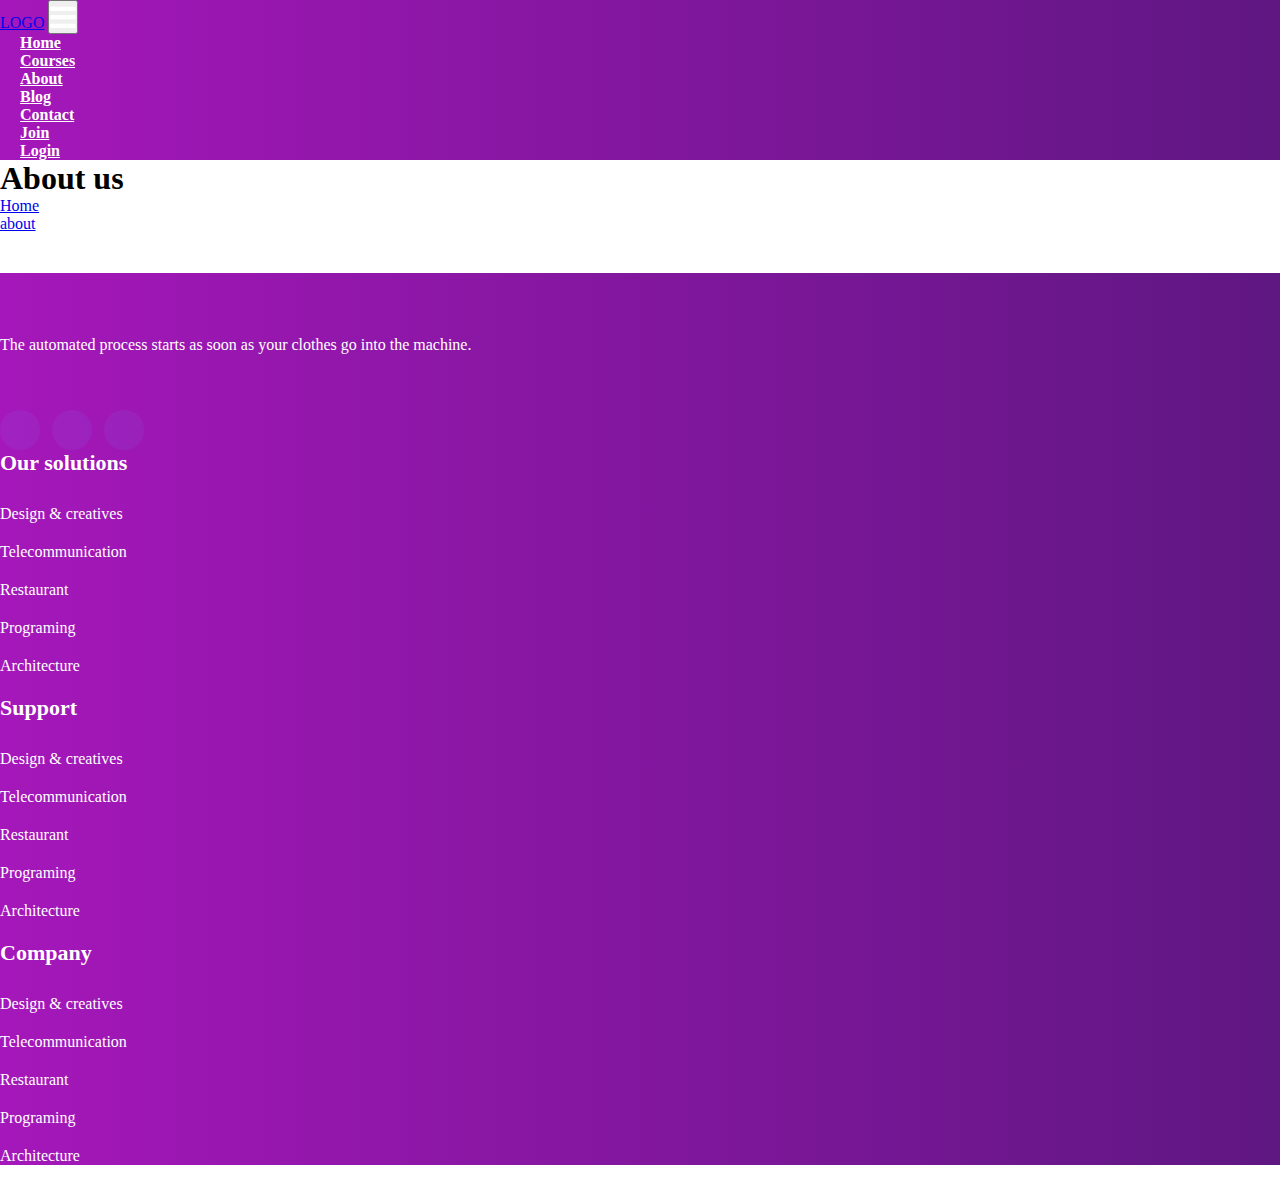
==== about.html @ f72cae33 "Add files via upload" ====
<!doctype html>
<html class="no-js" lang="zxx">
<head>
    <meta charset="utf-8">
    <meta http-equiv="x-ua-compatible" content="ie=edge">
    <title>About</title>
    <meta name="description" content="">
    <meta name="viewport" content="width=device-width, initial-scale=1">
    
    
    <!-- CSS here -->
    <link rel="stylesheet" href="assets/css/main.css">
    <link rel="stylesheet" href="assets/css/responsive.css">
    <link rel="stylesheet" href="https://stackpath.bootstrapcdn.com/bootstrap/4.5.0/css/bootstrap.min.css" integrity="sha384-9aIt2nRpC12Uk9gS9baDl411NQApFmC26EwAOH8WgZl5MYYxFfc+NcPb1dKGj7Sk" crossorigin="anonymous"> 
    <link rel="stylesheet" href="https://cdnjs.cloudflare.com/ajax/libs/font-awesome/4.7.0/css/font-awesome.min.css">
    
    
</head>

<body>
    <!-- Header Start -->
<section id="nav-bar">
    <nav class="navbar navbar-expand-lg navbar-light ">
      <a class="navbar-brand" href="#">LOGO</a>
      <button class="navbar-toggler" type="button" data-toggle="collapse" data-target="#navbarNav" aria-controls="navbarNav" aria-expanded="false" aria-label="Toggle navigation">
        <i class="fa fa-bars"></i>
      </button>
      <div class="collapse navbar-collapse" id="navbarNav">
        <ul class="navbar-nav ml-auto">
          <li class="nav-item">
            <a class="nav-link" href="#">Home</a>
          </li>
          <li class="nav-item">
            <a class="nav-link" href="#">Courses</a>
          </li>
          <li class="nav-item">
            <a class="nav-link" href="about.html">About</a>
          </li>
          <li class="nav-item">
            <a class="nav-link" href="#">Blog</a>
          </li>
            <li class="nav-item">
            <a class="nav-link" href="#">Contact</a>
          </li>
            <li class="nav-item"><a href="" class="head">Join</a></li>
            <li class="nav-item"><a href="" class="head">Login</a></li>
        </ul>
      </div>
    </nav>
    
</section>
    
    <!-- Header End -->
    
    
    <main>
        <!--? slider Area Start-->
        <section class="slider-area slider-area2">
            <div class="slider-active">
                <!-- Single Slider -->
                <div class="single-slider slider-height2">
                    <div class="container">
                        <div class="row">
                            <div class="col-xl-8 col-lg-11 col-md-12">
                                <div class="hero__caption hero__caption2">
                                    <h1>About us</h1>
                                    <!-- breadcrumb Start-->
                                    <nav aria-label="breadcrumb">
                                        <ol class="breadcrumb">
                                            <li class="breadcrumb-item"><a href="index.html">Home</a></li>
                                            <li class="breadcrumb-item"><a href="#">about</a></li> 
                                        </ol>
                                    </nav>
                                    <!-- breadcrumb End -->
                                </div>
                            </div>
                        </div>
                    </div>          
                </div>
            </div>
        </section>
    </main>
    
<!--footer area --->
    <footer>
     <div class="footer-wrappper footer-bg">
        <!-- Footer Start-->
        <div class="footer-area footer-padding">
            <div class="container">
                <div class="row justify-content-between">
                    <div class="col-xl-4 col-lg-5 col-md-4 col-sm-6">
                        <div class="single-footer-caption mb-50">
                            <div class="single-footer-caption mb-30">
                                <!-- logo -->
                                <div class="footer-logo mb-25">
                                    <a href="index.html"><img src="assets/img/logo/logo2_footer.png" alt=""></a>
                                </div>
                                <div class="footer-tittle">
                                    <div class="footer-pera">
                                        <p>The automated process starts as soon as your clothes go into the machine.</p>
                                    </div>
                                </div>
                                <!-- social -->
                                <div class="footer-social">
                                    <a href="#"><i class="fab fa-twitter"></i></a>
                                    <a href="https://bit.ly/sai4ull"><i class="fab fa-facebook-f"></i></a>
                                    <a href="#"><i class="fab fa-pinterest-p"></i></a>
                                </div>
                            </div>
                        </div>
                    </div>
                    <div class="col-xl-2 col-lg-3 col-md-4 col-sm-5">
                        <div class="single-footer-caption mb-50">
                            <div class="footer-tittle">
                                <h4>Our solutions</h4>
                                <ul>
                                    <li><a href="#">Design & creatives</a></li>
                                    <li><a href="#">Telecommunication</a></li>
                                    <li><a href="#">Restaurant</a></li>
                                    <li><a href="#">Programing</a></li>
                                    <li><a href="#">Architecture</a></li>
                                </ul>
                            </div>
                        </div>
                    </div>
                    <div class="col-xl-2 col-lg-4 col-md-4 col-sm-6">
                        <div class="single-footer-caption mb-50">
                            <div class="footer-tittle">
                                <h4>Support</h4>
                                <ul>
                                    <li><a href="#">Design & creatives</a></li>
                                    <li><a href="#">Telecommunication</a></li>
                                    <li><a href="#">Restaurant</a></li>
                                    <li><a href="#">Programing</a></li>
                                    <li><a href="#">Architecture</a></li>
                                </ul>
                            </div>
                        </div>
                    </div>
                    <div class="col-xl-2 col-lg-3 col-md-4 col-sm-6">
                        <div class="single-footer-caption mb-50">
                            <div class="footer-tittle">
                                <h4>Company</h4>
                                <ul>
                                    <li><a href="#">Design & creatives</a></li>
                                    <li><a href="#">Telecommunication</a></li>
                                    <li><a href="#">Restaurant</a></li>
                                    <li><a href="#">Programing</a></li>
                                    <li><a href="#">Architecture</a></li>
                                </ul>
                            </div>
                        </div>
                    </div>
                </div>
            </div>
        </div>
      </div>
  </footer> 
  
    
    
<script src="https://kit.fontawesome.com/a076d05399.js"></script>
<script src="https://code.jquery.com/jquery-3.5.1.slim.min.js" integrity="sha384-DfXdz2htPH0lsSSs5nCTpuj/zy4C+OGpamoFVy38MVBnE+IbbVYUew+OrCXaRkfj" crossorigin="anonymous"></script>
<script src="https://cdn.jsdelivr.net/npm/popper.js@1.16.0/dist/umd/popper.min.js" integrity="sha384-Q6E9RHvbIyZFJoft+2mJbHaEWldlvI9IOYy5n3zV9zzTtmI3UksdQRVvoxMfooAo" crossorigin="anonymous"></script>
<script src="https://stackpath.bootstrapcdn.com/bootstrap/4.5.0/js/bootstrap.min.js" integrity="sha384-OgVRvuATP1z7JjHLkuOU7Xw704+h835Lr+6QL9UvYjZE3Ipu6Tp75j7Bh/kR0JKI" crossorigin="anonymous"></script> 
    

</body>
</html>
---- assets/css/main.css ----
*{
    margin:0px;
    padding:0px;
}

#nav-bar{
    position:sticky;
    top:0;
    z-index:10;
}

.navbar{
    background-image: linear-gradient(to right,#a517ba,#5f1782);
    padding:0 !important;
    
}

.navbar-brand img{
    height:40px;
    padding-left:20px;
}

.navbar-nav li{
    padding: 0 20px;
}

.navbar-nav li a{
    color: #fff !important;
    font-weight: 720;
}

.fa-bars{
    color:#fff;
    font-size: 30px !important;
}

.navbar-toggler{
    outline: none !important;
}

/*-----------------------------------------------  Banner Section -------------------------------------------------*/

#banner{
    background-image: linear-gradient(to right,#a517ba,#5f1782);
    color:#fff;
    padding-top: 5%;
    width:100%;
    height:640px;
}

.promo-title{
    font-size: 40px;
    font-weight: 600;
    margin-top: 100px;
}

/* --------------------------------------------------- Services area ------------------------------------------*/

.services{
    margin-top:-100px;
    margin-bottom: 50px;
}
.services.services-area2{
    margin-top:0
}
.services .single-services{
    display:flex;
    box-shadow:0px 25px 60px rgba(66,85,164,0.06);
    padding:29px 24px;
    border-radius:20px;
    background:#fff
}

@media only screen and (min-width: 992px) and (max-width: 1199px){
    .services .single-services{
        padding:18px 14px
    }
}
@media (max-width: 575px){
    .services .single-services{
        padding:18px 14px
    }
}
.services .single-services .features-icon{
    position:relative;
    top:8px
}
.services .single-services .features-icon i{
    display:block;
}
.services .single-services .features-caption{
    padding-left:19px
}
.services .single-services .features-caption h3{
    font-size:20px;
    line-height:1.2;
    margin-bottom:10px;
    font-weight:700
}
.services .single-services .features-caption p{
    font-size:17px;
    line-height:1.8;
    color:#4255A4;
    margin-bottom:0
}
@media only screen and (min-width: 992px) and (max-width: 1199px){
    .services .single-services .features-caption p{
        font-size:15px
    }
}
@media (max-width: 575px){
    .services .single-services .features-caption p{
        font-size:15px
    }
}


/* --------------------------------------------------- Learn Skills ------------------------------------------- */ 

.learn-skills .support-wrapper{
    display:flex;
    justify-content:space-between;
    flex-wrap:wrap
}

.skills-icon{
 background-image: linear-gradient(to right,#a517ba,#5f1782);
}

.skills-icon i{
    color: white;
}
@media only screen and (min-width: 992px) and (max-width: 1199px){
    .learn-skills .support-wrapper{
        display:block
    }
}
.learn-skills .support-wrapper .left-content1{
    width:49%;
    padding-left:366px
}
@media only screen and (min-width: 1200px) and (max-width: 1600px){
    .learn-skills .support-wrapper .left-content1{
        width:45%;
        padding-left:100px
    }
}
@media only screen and (min-width: 1601px) and (max-width: 1800px){
    .learn-skills .support-wrapper .left-content1{
        width:42%;
        padding-left:120px
    }
}
@media only screen and (min-width: 1200px) and (max-width: 1440px){
    .learn-skills .support-wrapper .left-content1{
        padding-left:30px;
        width:48%;
    }
}
@media only screen and (min-width: 1200px) and (max-width: 1300px){
    .learn-skills .support-wrapper .left-content1{
        padding-left:100px;width:49%
    }
}
@media only screen and (min-width: 992px) and (max-width: 1199px){
    .learn-skills .support-wrapper .left-content1{
        width:67%;
        padding-left:120px
    }
}
@media only screen and (min-width: 768px) and (max-width: 991px){
    .learn-skills .support-wrapper .left-content1{
        width:82%;
        padding-left:30px;
        padding-left:50px
    }
}
@media only screen and (min-width: 576px) and (max-width: 767px){
    .learn-skills .support-wrapper .left-content1{
        width:100%;
        padding-left:30px
    }
}
@media (max-width: 575px){.learn-skills .support-wrapper .left-content1{
    width:100%;
    padding-left:30px
    }
}
.learn-skills .support-wrapper .left-content1 .skills-icon{
    width:80px;
    height:80px;
    border-radius:50px;
    display:inline-block;
    position:relative;
    margin-bottom:31px;
    line-height:80px;
    text-align:center;
    box-shadow:0px 15px 25px rgba(66,85,164,0.08)
}
.learn-skills .support-wrapper .left-content1 .single-features{
    display:flex
}
.learn-skills .support-wrapper .left-content1 .single-features .features-icon{
    position:relative;
    top:8px
}
.learn-skills .support-wrapper .left-content1 .single-features .features-icon i{
    display:block;
}
.learn-skills .support-wrapper .left-content1 .single-features .features-caption{
    padding-left:19px;
}
.learn-skills .support-wrapper .left-content1 .single-features .features-caption h3{
    font-size:25px;
    line-height:1.2;
    margin-bottom:16px;
    font-weight:400;
}
.learn-skills .support-wrapper .left-content1 .single-features .features-caption p{
    font-size:16px;
    line-height:1.8;
    color:#4255A4;
}

/*---------------------------------------------------------Explore Subjects Area -------------------------------------------*/ 

.explore-subj .single-topic{
    position:relative;
    margin-top:40px;
}
.explore-subj .single-topic::before{
    position:absolute;
    top:0;left:0;right:0;
    height:100%;
    width:100%;
    content:"";
    background-color:rgba(66,85,164,0.7);
    opacity:0;
    z-index:1;
    -webkit-transition:.4s;
    -moz-transition:.4s;
    -o-transition:.4s;
    transition:.4s;
    border-radius:12px;
}
.explore-subj .single-topic:hover::before{
    opacity:1;
    visibility:visible;
}
.explore-subj .single-topic .topic-img{
    border-radius:12px;
}
.explore-subj .single-topic .topic-img img{
    width:100%;
}
.explore-subj .single-topic .topic-content-box{
    position:absolute;
    top:50%;left:0;right:0;
    margin:0 auto;
    transform:translateY(-50%);
    height:100%;
    width:100%;
    transition:.4s;
    z-index:2;
}
.explore-subj .single-topic .topic-content-box .topic-content{
    position:absolute;
    top:53%;
    transform:translateY(-47%);
    left:0;right:0;
    text-align:center;
}

.explore-subj .single-topic .topic-content-box .topic-content h3 a{
    color:#ffffff;
    font-weight:700;
    font-size:20px;
    margin-bottom:0px;
    text-transform:uppercase;
    text-decoration:underline #fff transparent;
    -webkit-transition:.4s;
    -moz-transition:.4s;
    -o-transition:.4s;
    transition:.4s;
}
.explore-subj .single-topic .topic-content-box .topic-content h3 a:hover{
    text-decoration:underline;
}
.explore-subj .single-topic .topic-content-box .topic-content p{
    font-size:16px;
    color:#ffff;
    padding:0 82px;
    line-height:1.6;
}
@media (max-width: 575px){
    .explore-subj .single-topic .topic-content-box .topic-content p{
        padding:0 18px;
    }
}

.moreSubj{
    margin-top:60px;
}

.border-btn{
    border:1px solid orange;
    padding:20px;
    
}

.section-tittle a{
    text-decoration-line: none; 
    color:darkorange;
}

.section-tittle a:hover{
    background-color: darkorange;
    color:white;
    text-decoration-line: none;
}

/* ---------------------------------------------------- Learn-skills2 --------------------------------------------------*/

.learn-skills2{
    margin-top: 100px;
}


.learn-skills2 .support-wrapper{
    display:flex;
    justify-content:space-between;
    flex-wrap:wrap
}

.skills-icon{
 background-image: linear-gradient(to right,#a517ba,#5f1782);
}

.skills-icon i{
    color: white;
}
@media only screen and (min-width: 992px) and (max-width: 1199px){
    .learn-skills2 .support-wrapper{
        display:block
    }
}
.learn-skills2 .support-wrapper .left-content3{
    width:49%;
    padding-left:366px
}
@media only screen and (min-width: 1200px) and (max-width: 1600px){
    .learn-skills2 .support-wrapper .left-content3{
        width:45%;
        padding-left:100px
    }
}
@media only screen and (min-width: 1601px) and (max-width: 1800px){
    .learn-skills2 .support-wrapper .left-content3{
        width:42%;
        padding-left:120px
    }
}
@media only screen and (min-width: 1200px) and (max-width: 1440px){
    .learn-skills2 .support-wrapper .left-content3{
        padding-left:30px;
        width:48%;
    }
}
@media only screen and (min-width: 1200px) and (max-width: 1300px){
    .learn-skills2 .support-wrapper .left-content3{
        padding-left:100px;width:49%
    }
}
@media only screen and (min-width: 992px) and (max-width: 1199px){
    .learn-skills2 .support-wrapper .left-content3{
        width:67%;
        padding-left:120px
    }
}
@media only screen and (min-width: 768px) and (max-width: 991px){
    .learn-skills2 .support-wrapper .left-content3{
        width:82%;
        padding-left:30px;
        padding-left:50px
    }
}
@media only screen and (min-width: 576px) and (max-width: 767px){
    .learn-skills2 .support-wrapper .left-content3{
        width:100%;
        padding-left:30px
    }
}
@media (max-width: 575px){.learn-skills2 .support-wrapper .left-content3{
    width:100%;
    padding-left:30px
    }
}
.skill-head{
    font-size:40px;
    
}

.learn-skills2 .support-wrapper .left-content3 .single-features{
    display:flex
}
.learn-skills2 .support-wrapper .left-content3 .single-features .features-icon{
    position:relative;
    top:8px
}
.learn-skills2 .support-wrapper .left-content3 .single-features .features-icon i{
    display:block;
    color:darkorange;
}
.learn-skills2 .support-wrapper .left-content3 .single-features .features-caption{
    padding-left:19px;
}

.learn-skills2 .support-wrapper .left-content3 .single-features .features-caption p{
    font-size:16px;
    line-height:1.8;
    color:#4255A4;
}

.right-content1{
    width:40%;
    margin-right:100px;
    position:relative
}



/* ------------------------------------------------- Footer area ------------------------------------------------------*/

.footer-area{
    background-image: linear-gradient(to right,#a517ba,#5f1782);
    margin-top:40px;
    padding-top: 40px;

}
.footer-area .footer-pera p{
    color:#fff;
    padding-right:52px;
    font-size:16px;
    margin-bottom:50px;
    line-height:1.8;
}

@media only screen and (min-width: 768px) and (max-width: 991px){
    .footer-area .footer-pera p{
        padding-right:0px;
    }
}

.footer-area .footer-pera.footer-pera2 p{
    padding:0;
}

.footer-area .footer-tittle h4{
    color:#fff;
    font-size:22px;
    margin-bottom:29px;
    font-weight:600;
}

.footer-area .footer-tittle ul li{
    margin-bottom:15px;
    list-style: none;
    margin-bottom:20px;
}
.footer-area .footer-tittle ul li a{
    color:#fff;
    font-weight:400;
    font-size:16px;
    text-decoration:underline transparent;
    -webkit-transition:.2s;
    -moz-transition:.2s;
    -o-transition:.2s;
    transition:.2s;
}

.footer-area .footer-tittle ul li a:hover{
    color:#fff;
    text-decoration:underline;
}

.footer-social a{
    background:rgba(128,136,255,0.1);
    color:#fff;
    width:40px;
    height:40px;
    border-radius:50%;
    font-size:14px;
    line-height:40px;
    display:inline-block;
    text-align:center;
    margin-right:8px;
}

.footer-social a:hover{
    color:#fff;
    background:#C86FFF;
}
.footer-social a i{
    display:inline-block;
}
---- assets/css/responsive.css ----
/* Normal desktop :1200px. */
@media (min-width: 1200px) and (max-width: 1500px) {


}


/* Normal desktop :992px. */
@media (min-width: 992px) and (max-width: 1200px) {


}

 
/* Tablet desktop :768px. */
@media (min-width: 768px) and (max-width: 991px) {


}

 
/* small mobile :320px. */
@media (max-width: 767px) {

 
}
 
/* Large Mobile :480px. */
@media only screen and (min-width: 480px) and (max-width: 767px) {
.container {width:450px}
 
}
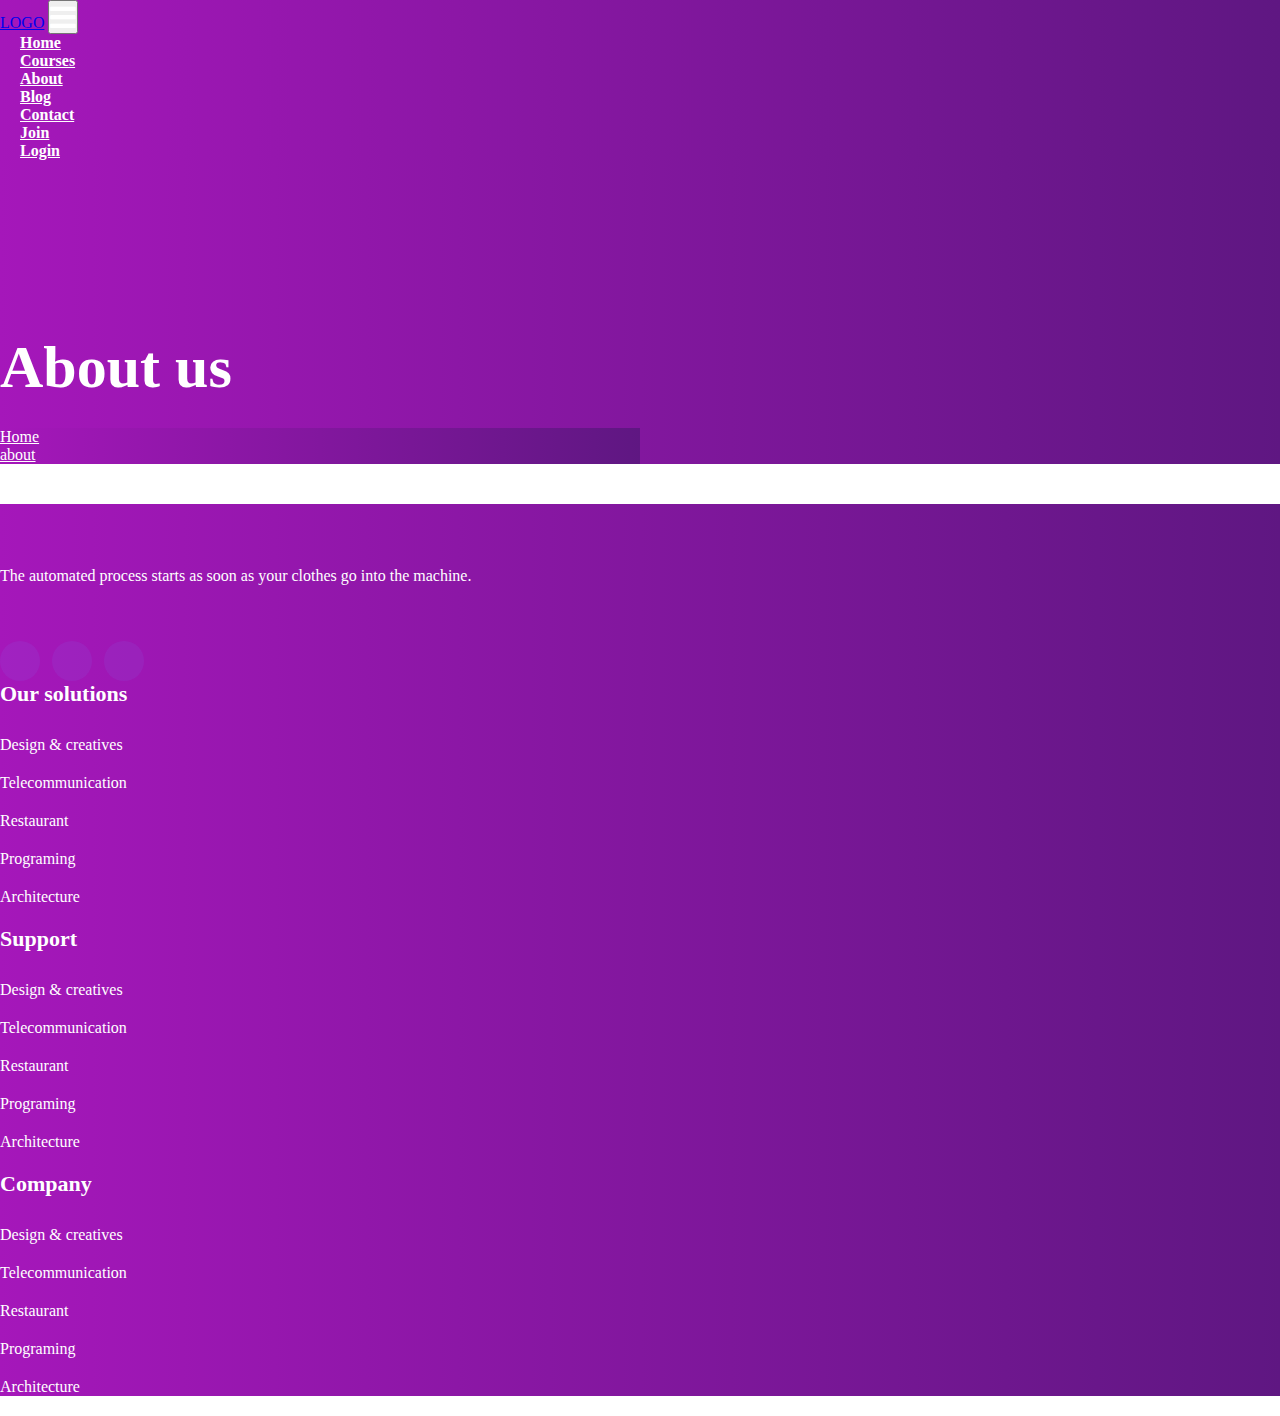
==== commit 3ff65706: "Update about.html" ====
--- a/about.html
+++ b/about.html
@@ -28,7 +28,7 @@
       <div class="collapse navbar-collapse" id="navbarNav">
         <ul class="navbar-nav ml-auto">
           <li class="nav-item">
-            <a class="nav-link" href="#">Home</a>
+            <a class="nav-link" href="index.html">Home</a>
           </li>
           <li class="nav-item">
             <a class="nav-link" href="#">Courses</a>
@@ -166,4 +166,4 @@
     
 
 </body>
-</html>+</html>
--- a/assets/css/main.css
+++ b/assets/css/main.css
@@ -53,6 +53,25 @@
     font-weight: 600;
     margin-top: 100px;
 }
+.para{
+    margin-bottom: 40px;
+    font-family:cursive;
+}
+
+.join{
+    border:1px solid darkorange;
+    padding:20px;
+    color: white;
+    background-color: darkorange;
+    text-decoration-line: none;
+}
+
+.join:hover{
+    color:white;
+    text-decoration-line: none;
+    background-image: linear-gradient(to right,#a517ba,#5f1782);
+    border:none;
+}
 
 /* --------------------------------------------------- Services area ------------------------------------------*/
 
@@ -60,30 +79,29 @@
     margin-top:-100px;
     margin-bottom: 50px;
 }
-.services.services-area2{
-    margin-top:0
-}
+
 .services .single-services{
     display:flex;
     box-shadow:0px 25px 60px rgba(66,85,164,0.06);
     padding:29px 24px;
     border-radius:20px;
-    background:#fff
+    background:#fff;
+    margin-bottom:12px;
 }
 
 @media only screen and (min-width: 992px) and (max-width: 1199px){
     .services .single-services{
-        padding:18px 14px
+        padding:18px 14px;
     }
 }
 @media (max-width: 575px){
     .services .single-services{
-        padding:18px 14px
+        padding:18px 14px;
     }
 }
 .services .single-services .features-icon{
     position:relative;
-    top:8px
+    top:8px;
 }
 .services .single-services .features-icon i{
     display:block;
@@ -95,22 +113,22 @@
     font-size:20px;
     line-height:1.2;
     margin-bottom:10px;
-    font-weight:700
+    font-weight:700;
 }
 .services .single-services .features-caption p{
     font-size:17px;
     line-height:1.8;
     color:#4255A4;
-    margin-bottom:0
+    margin-bottom:0;
 }
 @media only screen and (min-width: 992px) and (max-width: 1199px){
     .services .single-services .features-caption p{
-        font-size:15px
+        font-size:15px;
     }
 }
 @media (max-width: 575px){
     .services .single-services .features-caption p{
-        font-size:15px
+        font-size:15px;
     }
 }
 
@@ -120,7 +138,7 @@
 .learn-skills .support-wrapper{
     display:flex;
     justify-content:space-between;
-    flex-wrap:wrap
+    flex-wrap:wrap;
 }
 
 .skills-icon{
@@ -130,25 +148,28 @@
 .skills-icon i{
     color: white;
 }
+
 @media only screen and (min-width: 992px) and (max-width: 1199px){
     .learn-skills .support-wrapper{
-        display:block
-    }
-}
+        display:block;
+    }
+}
+
 .learn-skills .support-wrapper .left-content1{
     width:49%;
-    padding-left:366px
-}
+    padding-left:366px;
+}
+
 @media only screen and (min-width: 1200px) and (max-width: 1600px){
     .learn-skills .support-wrapper .left-content1{
         width:45%;
-        padding-left:100px
+        padding-left:100px;
     }
 }
 @media only screen and (min-width: 1601px) and (max-width: 1800px){
     .learn-skills .support-wrapper .left-content1{
         width:42%;
-        padding-left:120px
+        padding-left:120px;
     }
 }
 @media only screen and (min-width: 1200px) and (max-width: 1440px){
@@ -159,33 +180,35 @@
 }
 @media only screen and (min-width: 1200px) and (max-width: 1300px){
     .learn-skills .support-wrapper .left-content1{
-        padding-left:100px;width:49%
+        padding-left:100px;
+        width:49%;
     }
 }
 @media only screen and (min-width: 992px) and (max-width: 1199px){
     .learn-skills .support-wrapper .left-content1{
         width:67%;
-        padding-left:120px
+        padding-left:120px;
     }
 }
 @media only screen and (min-width: 768px) and (max-width: 991px){
     .learn-skills .support-wrapper .left-content1{
         width:82%;
         padding-left:30px;
-        padding-left:50px
+        padding-left:50px;
     }
 }
 @media only screen and (min-width: 576px) and (max-width: 767px){
     .learn-skills .support-wrapper .left-content1{
         width:100%;
-        padding-left:30px
+        padding-left:30px;
     }
 }
 @media (max-width: 575px){.learn-skills .support-wrapper .left-content1{
     width:100%;
-    padding-left:30px
-    }
-}
+    padding-left:30px;
+    }
+}
+
 .learn-skills .support-wrapper .left-content1 .skills-icon{
     width:80px;
     height:80px;
@@ -195,22 +218,28 @@
     margin-bottom:31px;
     line-height:80px;
     text-align:center;
-    box-shadow:0px 15px 25px rgba(66,85,164,0.08)
-}
+    box-shadow:0px 15px 25px rgba(66,85,164,0.08);
+}
+.skill-head{
+    font-size:40px;
+    margin-bottom: 30px;
+}
+
 .learn-skills .support-wrapper .left-content1 .single-features{
-    display:flex
+    display:flex;
 }
 .learn-skills .support-wrapper .left-content1 .single-features .features-icon{
     position:relative;
-    top:8px
+    top:8px;
 }
 .learn-skills .support-wrapper .left-content1 .single-features .features-icon i{
     display:block;
+    color:darkorange;
 }
 .learn-skills .support-wrapper .left-content1 .single-features .features-caption{
     padding-left:19px;
 }
-.learn-skills .support-wrapper .left-content1 .single-features .features-caption h3{
+.learn-skills .support-wrapper .left-content1 .single-features .features-caption p{
     font-size:25px;
     line-height:1.2;
     margin-bottom:16px;
@@ -220,6 +249,68 @@
     font-size:16px;
     line-height:1.8;
     color:#4255A4;
+}
+
+.right-content1{
+    width:40%;
+    margin-right:100px;
+    position:relative;
+}
+
+@media only screen and (min-width: 1200px) and (max-width: 1600px){
+    .learn-skills .support-wrapper .right-content1{
+        width:46%;
+        margin-right:50px;
+    }
+}
+
+@media only screen and (min-width: 992px) and (max-width: 1199px){
+    .learn-skills .support-wrapper .right-content1{
+        width:78%;
+        margin-left:119px;
+        padding-top:50px;
+    }
+}
+
+@media only screen and (min-width: 768px) and (max-width: 991px){
+    .learn-skills .support-wrapper .right-content1{
+        width:80%;
+        padding-top:50px;
+        margin-right:50px;
+        padding-left:50px;
+    }
+}
+
+@media only screen and (min-width: 768px) and (max-width: 991px){
+    .learn-sills .support-wrapper .right-content1{
+        width:100%;
+        padding-top:50px;
+        margin-right:30px;
+    }
+}
+
+@media only screen and (min-width: 576px) and (max-width: 767px){
+    .learn-skills .support-wrapper .right-content1{
+        width:100%;
+        padding-top:50px;
+        padding-left:30px;
+        margin-right:30px;
+    }
+}
+
+@media (max-width: 575px){
+    .learn-skills .support-wrapper .right-content1{
+        width:100%;
+        padding-top:50px;
+        padding-left:20px;
+        margin-right:20px;
+    }
+}
+
+.learn-skills .support-wrapper{
+    display:flex;
+    justify-content:start;
+    flex-wrap:wrap;
 }
 
 /*---------------------------------------------------------Explore Subjects Area -------------------------------------------*/ 
@@ -329,7 +420,7 @@
 .learn-skills2 .support-wrapper{
     display:flex;
     justify-content:space-between;
-    flex-wrap:wrap
+    flex-wrap:wrap;
 }
 
 .skills-icon{
@@ -341,23 +432,23 @@
 }
 @media only screen and (min-width: 992px) and (max-width: 1199px){
     .learn-skills2 .support-wrapper{
-        display:block
+        display:block;
     }
 }
 .learn-skills2 .support-wrapper .left-content3{
     width:49%;
-    padding-left:366px
+    padding-left:366px;
 }
 @media only screen and (min-width: 1200px) and (max-width: 1600px){
     .learn-skills2 .support-wrapper .left-content3{
         width:45%;
-        padding-left:100px
+        padding-left:100px;
     }
 }
 @media only screen and (min-width: 1601px) and (max-width: 1800px){
     .learn-skills2 .support-wrapper .left-content3{
         width:42%;
-        padding-left:120px
+        padding-left:120px;
     }
 }
 @media only screen and (min-width: 1200px) and (max-width: 1440px){
@@ -368,26 +459,27 @@
 }
 @media only screen and (min-width: 1200px) and (max-width: 1300px){
     .learn-skills2 .support-wrapper .left-content3{
-        padding-left:100px;width:49%
+        padding-left:100px;
+        width:49%;
     }
 }
 @media only screen and (min-width: 992px) and (max-width: 1199px){
     .learn-skills2 .support-wrapper .left-content3{
         width:67%;
-        padding-left:120px
+        padding-left:120px;
     }
 }
 @media only screen and (min-width: 768px) and (max-width: 991px){
     .learn-skills2 .support-wrapper .left-content3{
         width:82%;
         padding-left:30px;
-        padding-left:50px
+        padding-left:50px;
     }
 }
 @media only screen and (min-width: 576px) and (max-width: 767px){
     .learn-skills2 .support-wrapper .left-content3{
         width:100%;
-        padding-left:30px
+        padding-left:30px;
     }
 }
 @media (max-width: 575px){.learn-skills2 .support-wrapper .left-content3{
@@ -405,7 +497,7 @@
 }
 .learn-skills2 .support-wrapper .left-content3 .single-features .features-icon{
     position:relative;
-    top:8px
+    top:8px;
 }
 .learn-skills2 .support-wrapper .left-content3 .single-features .features-icon i{
     display:block;
@@ -424,7 +516,7 @@
 .right-content1{
     width:40%;
     margin-right:100px;
-    position:relative
+    position:relative;
 }
 
 
@@ -504,3 +596,419 @@
     display:inline-block;
 }
 
+/* -----------------------------------------------------------learn-skills3 ---------------------------------------------*/
+
+.learn-skills3 .support-wrapper{
+    display:flex;
+    justify-content:start;
+    flex-wrap:wrap;
+}
+
+@media only screen and (min-width: 992px) and (max-width: 1199px){
+    .learn-skills3 .support-wrapper{
+        display:block;
+    }
+}
+
+.learn-skills3 .support-wrapper .left-content2{
+    width:28%;
+    padding-left:60px;
+}
+
+@media only screen and (min-width: 1200px) and (max-width: 1440px){
+    .learn-skills3 .support-wrapper .left-content2{
+        width:46%;
+        padding-left:60px;
+    }
+}
+
+@media (min-width: 1401px) and (max-width: 1600px){
+    .learn-skills3 .support-wrapper .left-content2{
+        width:35%;
+        padding-left:60px;
+    }
+}
+@media only screen and (min-width: 1601px) and (max-width: 1800px){
+    .learn-skills3 .support-wrapper .left-content2{
+        width:40%;
+        padding-left:60px;
+    }
+}
+
+@media only screen and (min-width: 992px) and (max-width: 1199px){
+    .learn-skills3 .support-wrapper .left-content2{
+        width:60%;
+        padding-left:60px;
+        padding-right:60px;
+        padding-top:50px;
+    }
+}
+
+@media only screen and (min-width: 768px) and (max-width: 991px){
+    .learn-skills3 .support-wrapper .left-content2{
+        width:82%;
+        padding-left:50px;
+        padding-right:60px;
+        padding-top:50px;
+    }
+}
+
+@media only screen and (min-width: 576px) and (max-width: 767px){
+    .learn-skills3 .support-wrapper .left-content2{
+        width:100%;
+        padding-left:30px;
+        padding-right:60px;
+        padding-top:50px;
+    }
+}
+
+@media (max-width: 575px){
+    .learn-skills3 .support-wrapper .left-content2{
+        width:100%;
+        padding-left:30px;
+        padding-right:60px;
+        padding-top:50px;
+    }
+}
+
+.learn-skills3 .support-wrapper .right-content2{
+    width:40%;
+    margin-left:100px;
+    position:relative;
+}
+
+@media only screen and (min-width: 1200px) and (max-width: 1600px){
+    .learn-skills3 .support-wrapper .right-content2{
+        width:46%;
+        margin-left:50px;
+    }
+}
+
+@media only screen and (min-width: 992px) and (max-width: 1199px){
+    .learn-skills3 .support-wrapper .right-content2{
+        width:78%;
+        margin-left:119px;
+        padding-top:50px;
+    }
+}
+
+@media only screen and (min-width: 768px) and (max-width: 991px){
+    .learn-skills3 .support-wrapper .right-content2{
+        width:80%;
+        padding-top:50px;
+        margin-left:50px;
+        margin-right:50px;
+    }
+}
+
+@media only screen and (min-width: 768px) and (max-width: 991px){
+    .learn-skills3 .support-wrapper .right-content2{
+        width:100%;
+        padding-top:50px;
+        margin-left:30px;
+        margin-right:30px;
+    }
+}
+
+@media only screen and (min-width: 576px) and (max-width: 767px){
+    .learn-skills3 .support-wrapper .right-content2{
+        width:100%;
+        padding-top:50px;
+        margin-left:30px;
+        margin-right:30px;
+    }
+}
+
+@media (max-width: 575px){
+    .learn-skills3 .support-wrapper .right-content2{
+        width:100%;
+        padding-top:50px;
+        margin-left:20px;
+        margin-right:20px;
+    }
+}
+
+.learn-skills3 .support-wrapper .right-content2 .right-img img{
+    width:90%;
+}
+
+.learn-skills3 .support-wrapper{
+    display:flex;
+    justify-content:start;
+    flex-wrap:wrap;
+}
+
+@media only screen and (min-width: 992px) and (max-width: 1199px){
+    .learn-skills3 .support-wrapper{
+        display:block;
+    }
+}
+
+.learn-skills3 .support-wrapper .left-content2{
+    width:28%;
+    padding-left:60px;
+}
+
+@media only screen and (min-width: 1200px) and (max-width: 1440px){
+    .learn-skills3 .support-wrapper .left-content2{
+        width:46%;
+        padding-left:60px;
+    }
+}
+
+@media (min-width: 1401px) and (max-width: 1600px){
+    .learn-skills3 .support-wrapper .left-content2{
+        width:35%;
+        padding-left:60px;
+    }
+}
+
+@media only screen and (min-width: 1601px) and (max-width: 1800px){
+    .learn-skills3 .support-wrapper .left-content2{
+        width:40%;
+        padding-left:60px;
+    }
+}
+
+@media only screen and (min-width: 992px) and (max-width: 1199px){
+    .learn-skills3 .support-wrapper .left-content2{
+        width:60%;
+        padding-left:60px;
+        padding-right:60px;
+        padding-top:50px;
+    }
+}
+
+@media only screen and (min-width: 768px) and (max-width: 991px){
+    .learn-skills3 .support-wrapper .left-content2{
+        width:82%;
+        padding-left:50px;
+        padding-right:60px;
+        padding-top:50px;
+    }
+}
+
+@media only screen and (min-width: 576px) and (max-width: 767px){
+    .learn-skills3 .support-wrapper .left-content2{
+        width:100%;
+        padding-left:30px;
+        padding-right:60px;
+        padding-top:50px;
+    }
+}
+
+@media (max-width: 575px){
+    .learn-skills3 .support-wrapper .left-content2{
+        width:100%;
+        padding-left:30px;
+        padding-right:60px;
+        padding-top:50px;
+    }
+}
+
+.learn-skills3 .support-wrapper .right-content2{
+    width:40%;
+    margin-left:100px;
+    position:relative;
+}
+
+@media only screen and (min-width: 1200px) and (max-width: 1600px){
+    .learn-skills3 .support-wrapper .right-content2{
+        width:46%;
+        margin-left:50px;
+    }
+}
+
+@media only screen and (min-width: 992px) and (max-width: 1199px){
+    .learn-skills3 .support-wrapper .right-content2{
+        width:78%;
+        margin-left:119px;
+        padding-top:50px;
+    }
+}
+
+@media only screen and (min-width: 768px) and (max-width: 991px){
+    .learn-skills3 .support-wrapper .right-content2{
+        width:80%;
+        padding-top:50px;
+        margin-left:50px;
+        margin-right:50px;
+    }
+}
+
+@media only screen and (min-width: 768px) and (max-width: 991px){
+    .learn-skills3 .support-wrapper .right-content2{
+        width:100%;
+        padding-top:50px;
+        margin-left:30px;
+        margin-right:30px;
+    }
+}
+
+@media only screen and (min-width: 576px) and (max-width: 767px){
+    .learn-skills3 .support-wrapper .right-content2{
+        width:100%;
+        padding-top:50px;
+        margin-left:30px;
+        margin-right:30px;
+    }
+}
+
+@media (max-width: 575px){
+    .learn-skills3 .support-wrapper .right-content2{
+        width:100%;
+        padding-top:50px;
+        margin-left:20px;
+        margin-right:20px;
+    }
+}
+
+.learn-skills3 .support-wrapper .right-content2 .right-img img{
+    width:90%;
+}
+
+
+
+/* -------------------------------------------------------- about area ------------------------------------------------------------*/
+
+.slider-height2{
+    min-height:854px;
+    background-repeat:no-repeat;
+    background-position:center center;
+    background-size:cover;
+    
+}
+
+@media only screen and (min-width: 992px) and (max-width: 1199px){
+    .slider-height2{
+        min-height:900px;
+    }
+}
+
+@media only screen and (min-width: 768px) and (max-width: 991px){
+    .slider-height2{
+        min-height:650px;
+    }
+}
+
+@media only screen and (min-width: 576px) and (max-width: 767px){
+    .slider-height2{
+        min-height:650px;
+    }
+}
+@media (max-width: 575px){
+    .slider-height2{
+        min-height:600px;
+    }
+}
+.slider-height2{
+    min-height:250px;
+    background-repeat:no-repeat;
+    background-position:center center;
+    background-size:cover;
+    background-image: linear-gradient(to right,#a517ba,#5f1782);
+}
+
+@media only screen and (min-width: 576px) and (max-width: 767px){
+    .slider-height2{
+        min-height:320px;
+    }
+}
+
+@media (max-width: 575px){
+    .slider-height2{
+        min-height:320px;
+    }
+}
+
+ .slider-area2{
+    background-image:url();
+    background-size:cover;
+    background-repeat:no-repeat;
+    background-position:center center;
+}
+
+.slider-area2 .hero__caption2{
+    overflow:hidden;
+}
+
+.slider-area2 .hero__caption2 span{
+    color:#31ff7a;
+    font-size:60px;
+    line-height:1.2;
+    font-weight:400;
+    margin-bottom:30px;
+    display:block;
+}
+
+.slider-area2 .hero__caption2 h1{
+    margin-top:-50px;
+    font-size:60px;
+    font-weight:700;
+    color:#fff;
+    line-height:1.3;
+    margin-bottom:22px;
+}
+
+@media only screen and (min-width: 992px) and (max-width: 1199px){
+    .slider-area2 .hero__caption2 h1{
+        font-size:60px;
+        line-height:1.2;
+    }
+}
+@media only screen and (min-width: 768px) and (max-width: 991px){
+    .slider-area2 .hero__caption2 h1{
+        font-size:50px;
+        line-height:1.2;
+    }
+}
+@media only screen and (min-width: 576px) and (max-width: 767px){
+    .slider-area2 .hero__caption2 h1{
+        font-size:38px;
+        line-height:1.2;
+        margin-bottom:20px;
+    }
+}
+@media (max-width: 575px){
+    .slider-area2 .hero__caption2 h1{
+        font-size:28px;
+        line-height:1.2;
+        margin-bottom:20px;
+    }
+}
+
+.slider-area2 .hero__caption2 p{
+    color:#fff;
+    font-size:18px;
+    margin-bottom:34px;
+}
+@media (max-width: 575px){
+    .slider-area2 .hero__caption2 p{
+        font-size:16px;
+        padding:0 0px;
+    }
+}
+
+.slider-area2 .hero__caption2{
+    padding-top:218px;
+}
+@media (max-width: 575px){
+    .slider-area2 .hero__caption.hero__caption2{
+        padding-top:184px;
+    }
+}
+@media only screen and (min-width: 576px) and (max-width: 767px){
+    .slider-area2 .hero__caption.hero__caption2{
+        padding-top:184px;
+    }
+}
+
+.breadcrumb{
+    background-image: linear-gradient(to right,#a517ba,#5f1782);
+     border:none;
+     width:50%;
+}
+.breadcrumb a{
+    color:white;
+}
+
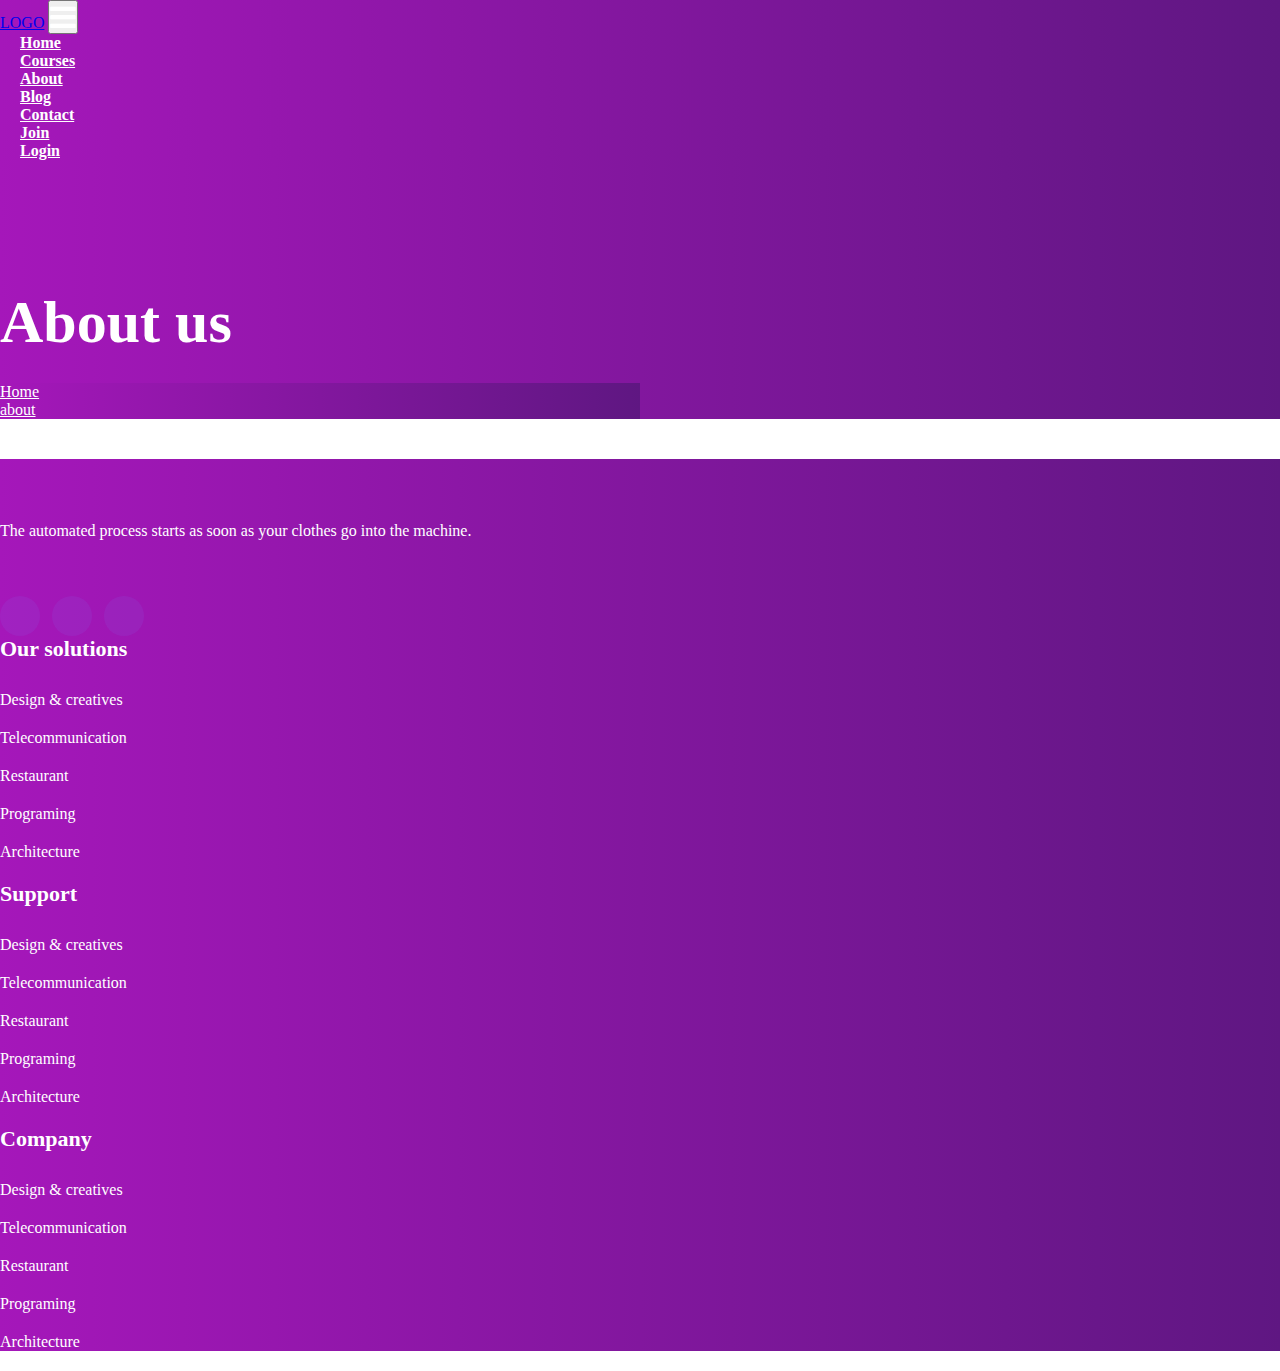
==== commit a606b8b3: "Update about.html" ====
--- a/about.html
+++ b/about.html
@@ -31,7 +31,7 @@
             <a class="nav-link" href="index.html">Home</a>
           </li>
           <li class="nav-item">
-            <a class="nav-link" href="#">Courses</a>
+            <a class="nav-link" href="courses.html">Courses</a>
           </li>
           <li class="nav-item">
             <a class="nav-link" href="about.html">About</a>
@@ -68,7 +68,7 @@
                                     <nav aria-label="breadcrumb">
                                         <ol class="breadcrumb">
                                             <li class="breadcrumb-item"><a href="index.html">Home</a></li>
-                                            <li class="breadcrumb-item"><a href="#">about</a></li> 
+                                            <li class="breadcrumb-item"><a href="about.html">about</a></li> 
                                         </ol>
                                     </nav>
                                     <!-- breadcrumb End -->
--- a/assets/css/main.css
+++ b/assets/css/main.css
@@ -102,6 +102,7 @@
 .services .single-services .features-icon{
     position:relative;
     top:8px;
+    
 }
 .services .single-services .features-icon i{
     display:block;
@@ -147,6 +148,7 @@
 
 .skills-icon i{
     color: white;
+    padding:22px;
 }
 
 @media only screen and (min-width: 992px) and (max-width: 1199px){
@@ -520,7 +522,6 @@
 }
 
 
-
 /* ------------------------------------------------- Footer area ------------------------------------------------------*/
 
 .footer-area{
@@ -942,7 +943,7 @@
 }
 
 .slider-area2 .hero__caption2 h1{
-    margin-top:-50px;
+    margin-top:-95px;
     font-size:60px;
     font-weight:700;
     color:#fff;
@@ -1012,3 +1013,145 @@
     color:white;
 }
 
+/* -------------------------------------------Courses featured-courses ------------------------------------------------------*/
+
+.courses-area .properties{
+    margin:0 15px;
+}
+
+.courses-area .properties.properties2{
+    margin-bottom:30px;
+
+}
+.courses-area .properties__img img{
+    width:100%;
+    border-radius:10px 10px 0 0;
+    position:relative;
+}
+.courses-area .properties__caption{
+    padding:29px 20px 20px 20px;
+}
+.courses-area .properties__caption h3{
+    font-size:20px;
+    font-weight:500;
+    margin-bottom:6px;
+}
+
+@media only screen and (min-width: 992px) and (max-width: 1199px){
+    .courses-area .properties__caption h3{
+        font-size:16px;
+    }
+}
+.courses-area .properties__caption h3 a{
+    text-decoration:underline transparent;
+}
+
+.courses-area .properties__caption h3 a:hover{
+    text-decoration:underline;
+    color:#4255A4;
+}
+.courses-area .properties__caption p{
+    color:#6E7697;
+}
+.courses-area .properties:hover .border-btn2{
+    color:#fff;
+    background:#FF9F67;
+    -webkit-transition:.4s;
+    -moz-transition:.4s;
+    -o-transition:.4s;
+    transition:.4s;
+}
+.courses-actives button.slick-arrow{
+    position:absolute;
+    border:0;padding:0;
+    z-index:2;
+    cursor:pointer;
+    top:50%;
+    transform:translateY(-50%);
+    left:auto;
+    background:none;
+}
+.courses-actives button.slick-arrow i{
+    font-size:20px;
+    color:#C86FFF;
+    -webkit-transition:.2s;
+    -moz-transition:.2s;
+    -o-transition:.2s;
+    transition:.2s;
+}
+.courses-actives button.slick-arrow i:hover{
+    color:#4255A4;
+}
+.courses-actives button.slick-prev{
+    left:-58px;
+}
+.courses-actives button.slick-prev i{
+    color:#ddd;
+}
+.courses-actives button.slick-next{
+    right:-58px;
+}
+.courses-actives button.slick-next i{
+    color:#ddd;
+}
+
+
+/* ------------------------------------------------ Courses  Services-area ------------------------------------------------------*/
+
+.services-area2{
+    margin-top:70px;
+    margin-bottom: 50px;
+}
+
+.services-area2 .single-services{
+    display:flex;
+    box-shadow:0px 30px 65px rgba(66,85,164,0.06);
+    padding:29px 24px;
+    border-radius:20px;
+    background:#fff;
+    margin-bottom:12px;
+}
+
+@media only screen and (min-width: 992px) and (max-width: 1199px){
+    .services-area2 .single-services{
+        padding:18px 14px;
+    }
+}
+@media (max-width: 575px){
+    .services-area2 .single-services{
+        padding:18px 14px;
+    }
+}
+.services-area2 .single-services .features-icon{
+    position:relative;
+    top:8px;
+}
+.services-area2 .single-services .features-icon i{
+    display:block;
+}
+.services-area2 .single-services .features-caption{
+    padding-left:19px
+}
+.services-area2 .single-services .features-caption h3{
+    font-size:20px;
+    line-height:1.2;
+    margin-bottom:10px;
+    font-weight:700;
+}
+.services-area2 .single-services .features-caption p{
+    font-size:17px;
+    line-height:1.8;
+    color:#4255A4;
+    margin-bottom:0;
+}
+@media only screen and (min-width: 992px) and (max-width: 1199px){
+    .services-area2 .single-services .features-caption p{
+        font-size:15px;
+    }
+}
+@media (max-width: 575px){
+    .services-area2 .single-services .features-caption p{
+        font-size:15px;
+    }
+}
+
